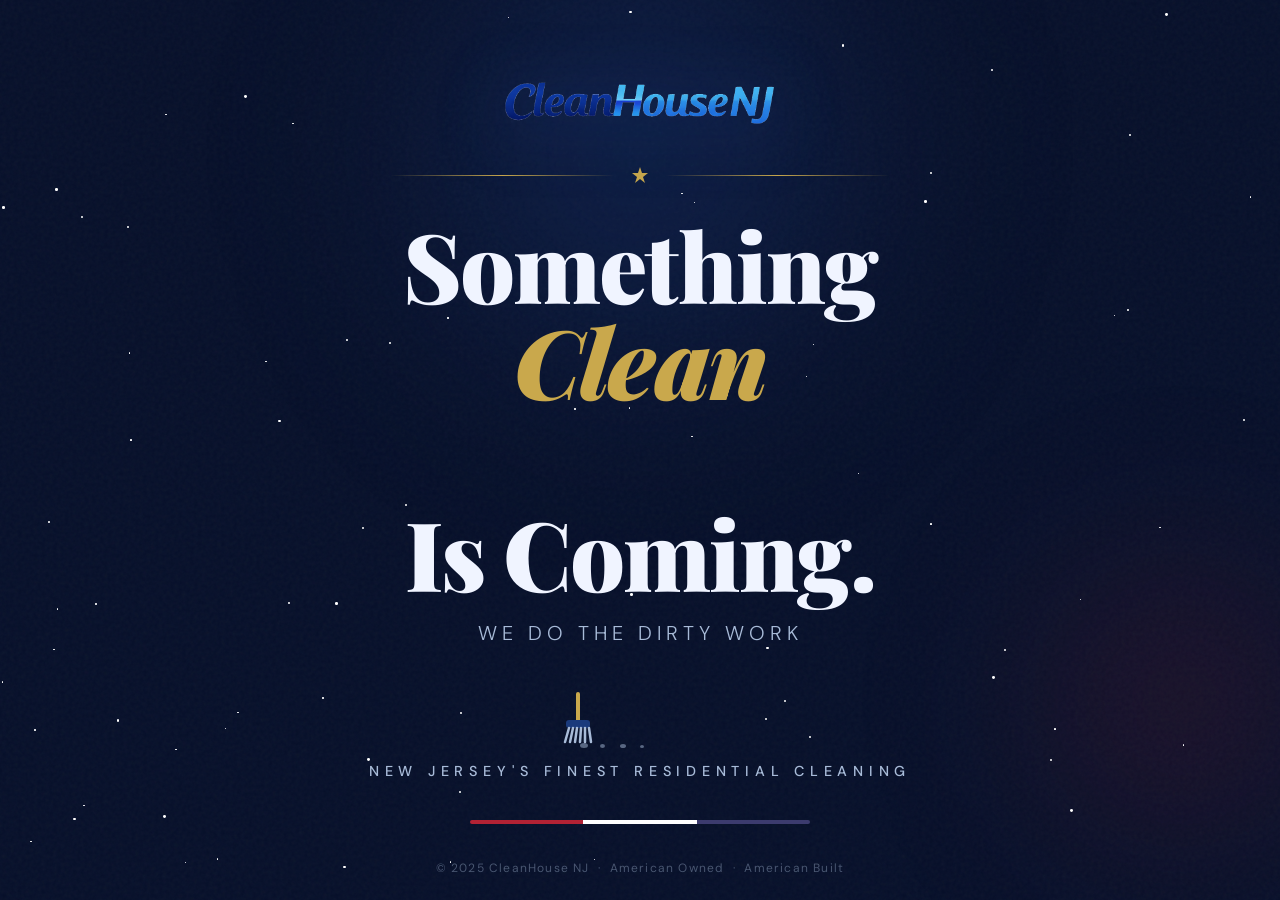
==== index.html @ fa804969 "Update file name" ====
<!DOCTYPE html>
<html lang="en">
<head>
  <meta charset="UTF-8" />
  <meta name="viewport" content="width=device-width, initial-scale=1.0" />
  <title>CleanHouse NJ — Something Clean Is Coming</title>
  <meta name="description" content="CleanHouse NJ — Residential Home Cleaning. Something clean is coming to New Jersey." />
  <link rel="preconnect" href="https://fonts.googleapis.com" />
  <link rel="preconnect" href="https://fonts.gstatic.com" crossorigin />
  <link href="https://fonts.googleapis.com/css2?family=Playfair+Display:ital,wght@0,700;0,900;1,700&family=DM+Sans:wght@300;400;500&display=swap" rel="stylesheet" />

  <style>
    *, *::before, *::after { box-sizing: border-box; margin: 0; padding: 0; }

    :root {
      --navy:   #07102a;
      --navy2:  #0b1a3e;
      --blue:   #1a3a7c;
      --red:    #c0272d;
      --gold:   #c9a84c;
      --white:  #f0f4ff;
      --silver: #a8bbd8;
    }

    html, body {
      height: 100%;
      background: var(--navy);
      color: var(--white);
      font-family: 'DM Sans', sans-serif;
      overflow-x: hidden;
    }

    /* ── NOISE OVERLAY ── */
    body::before {
      content: '';
      position: fixed;
      inset: 0;
      background-image: url("data:image/svg+xml,%3Csvg viewBox='0 0 256 256' xmlns='http://www.w3.org/2000/svg'%3E%3Cfilter id='n'%3E%3CfeTurbulence type='fractalNoise' baseFrequency='0.9' numOctaves='4' stitchTiles='stitch'/%3E%3C/filter%3E%3Crect width='100%25' height='100%25' filter='url(%23n)' opacity='1'/%3E%3C/svg%3E");
      opacity: 0.04;
      pointer-events: none;
      z-index: 0;
    }

    /* ── RADIAL GLOW ── */
    .glow {
      position: fixed;
      border-radius: 50%;
      filter: blur(90px);
      pointer-events: none;
      z-index: 0;
    }
    .glow-1 {
      width: 600px; height: 600px;
      background: radial-gradient(circle, rgba(26,58,124,0.45) 0%, transparent 70%);
      top: -150px; left: 50%;
      transform: translateX(-50%);
      animation: pulseGlow 6s ease-in-out infinite alternate;
    }
    .glow-2 {
      width: 400px; height: 400px;
      background: radial-gradient(circle, rgba(192,39,45,0.2) 0%, transparent 70%);
      bottom: 0; right: -100px;
      animation: pulseGlow 8s ease-in-out infinite alternate-reverse;
    }
    @keyframes pulseGlow {
      from { opacity: 0.6; transform: translateX(-50%) scale(1); }
      to   { opacity: 1;   transform: translateX(-50%) scale(1.15); }
    }
    .glow-2 { transform: none; animation: pulseGlow2 8s ease-in-out infinite alternate-reverse; }
    @keyframes pulseGlow2 {
      from { opacity: 0.5; }
      to   { opacity: 1; }
    }

    /* ── STARS ── */
    .stars {
      position: fixed;
      inset: 0;
      pointer-events: none;
      z-index: 0;
    }
    .star {
      position: absolute;
      background: white;
      border-radius: 50%;
      animation: twinkle var(--d) ease-in-out infinite alternate;
    }
    @keyframes twinkle {
      from { opacity: 0.1; }
      to   { opacity: 0.7; }
    }

    /* ── LAYOUT ── */
    .wrap {
      position: relative;
      z-index: 1;
      min-height: 100vh;
      display: flex;
      flex-direction: column;
      align-items: center;
      justify-content: center;
      padding: 40px 24px;
      text-align: center;
    }

    /* ── LOGO ── */
    .logo-img {
      width: min(280px, 60vw);
      opacity: 0;
      transform: translateY(-24px);
      animation: fadeDown 1s cubic-bezier(0.22,1,0.36,1) 0.3s forwards;
      filter: drop-shadow(0 8px 32px rgba(26,58,124,0.6));
    }
    @keyframes fadeDown {
      to { opacity: 1; transform: translateY(0); }
    }

    /* ── DIVIDER ── */
    .divider {
      display: flex;
      align-items: center;
      gap: 16px;
      margin: 36px 0 32px;
      width: min(500px, 90vw);
      opacity: 0;
      animation: fadeIn 1s ease 0.9s forwards;
    }
    .divider-line {
      flex: 1;
      height: 1px;
      background: linear-gradient(90deg, transparent, var(--gold), transparent);
    }
    .divider svg { flex-shrink: 0; }

    /* ── HEADLINE ── */
    .headline {
      font-family: 'Playfair Display', serif;
      font-size: clamp(2.8rem, 8vw, 6rem);
      font-weight: 900;
      line-height: 1.0;
      letter-spacing: -0.02em;
      opacity: 0;
      animation: fadeIn 1s ease 1.1s forwards;
    }
    .headline em {
      font-style: italic;
      color: var(--gold);
      display: block;
    }

    /* ── SUBLINE ── */
    .subline {
      margin-top: 20px;
      font-size: clamp(1rem, 3vw, 1.25rem);
      font-weight: 300;
      color: var(--silver);
      letter-spacing: 0.25em;
      text-transform: uppercase;
      opacity: 0;
      animation: fadeIn 1s ease 1.4s forwards;
    }

    /* ── BROOM ANIMATION ── */
    .broom-wrap {
      margin: 48px 0 8px;
      opacity: 0;
      animation: fadeIn 1s ease 1.7s forwards;
    }
    .broom-scene {
      position: relative;
      width: 180px;
      height: 60px;
      margin: 0 auto;
    }
    /* dirt particles */
    .dirt {
      position: absolute;
      bottom: 6px;
      border-radius: 50%;
      background: var(--silver);
      opacity: 0.5;
      animation: sweepDirt 2.4s ease-in-out infinite;
    }
    .dirt:nth-child(1) { width:8px; height:5px; left:30px; animation-delay:0s; }
    .dirt:nth-child(2) { width:5px; height:4px; left:50px; animation-delay:0.15s; }
    .dirt:nth-child(3) { width:6px; height:4px; left:70px; animation-delay:0.3s; }
    .dirt:nth-child(4) { width:4px; height:3px; left:90px; animation-delay:0.1s; }
    @keyframes sweepDirt {
      0%   { transform: translateX(0) scale(1); opacity: 0.5; }
      60%  { transform: translateX(60px) scale(0.5); opacity: 0.3; }
      100% { transform: translateX(90px) scale(0); opacity: 0; }
    }

    /* broom SVG */
    .broom {
      position: absolute;
      left: 0;
      top: -4px;
      animation: sweepBroom 2.4s ease-in-out infinite;
    }
    @keyframes sweepBroom {
      0%   { transform: translateX(0px)   rotate(-18deg); }
      50%  { transform: translateX(70px)  rotate(-12deg); }
      100% { transform: translateX(140px) rotate(-18deg); }
    }

    /* sparkle burst when broom reaches end */
    .sparkle {
      position: absolute;
      right: 0;
      top: 50%;
      transform: translateY(-50%);
      pointer-events: none;
    }
    .sparkle span {
      position: absolute;
      width: 4px; height: 4px;
      border-radius: 50%;
      background: var(--gold);
      transform-origin: 0 0;
      animation: sparkBurst 2.4s ease-in-out infinite;
      opacity: 0;
    }
    .sparkle span:nth-child(1) { animation-delay: 1.15s; transform: rotate(0deg)   translateX(0); }
    .sparkle span:nth-child(2) { animation-delay: 1.2s;  transform: rotate(45deg)  translateX(0); }
    .sparkle span:nth-child(3) { animation-delay: 1.25s; transform: rotate(90deg)  translateX(0); }
    .sparkle span:nth-child(4) { animation-delay: 1.3s;  transform: rotate(135deg) translateX(0); }
    .sparkle span:nth-child(5) { animation-delay: 1.35s; transform: rotate(180deg) translateX(0); }
    .sparkle span:nth-child(6) { animation-delay: 1.4s;  transform: rotate(225deg) translateX(0); }
    .sparkle span:nth-child(7) { animation-delay: 1.2s;  transform: rotate(270deg) translateX(0); }
    .sparkle span:nth-child(8) { animation-delay: 1.25s; transform: rotate(315deg) translateX(0); }
    @keyframes sparkBurst {
      0%   { opacity:0; transform: rotate(var(--r,0deg)) translateX(0px); }
      45%  { opacity:0; }
      50%  { opacity:1; transform: rotate(var(--r,0deg)) translateX(0px); }
      70%  { opacity:0.8; transform: rotate(var(--r,0deg)) translateX(14px); }
      100% { opacity:0; transform: rotate(var(--r,0deg)) translateX(20px); }
    }
    .sparkle span:nth-child(1) { --r: 0deg; }
    .sparkle span:nth-child(2) { --r: 45deg; }
    .sparkle span:nth-child(3) { --r: 90deg; }
    .sparkle span:nth-child(4) { --r: 135deg; }
    .sparkle span:nth-child(5) { --r: 180deg; }
    .sparkle span:nth-child(6) { --r: 225deg; }
    .sparkle span:nth-child(7) { --r: 270deg; }
    .sparkle span:nth-child(8) { --r: 315deg; }

    /* ── TAG LINE ── */
    .tagline {
      font-size: clamp(0.75rem, 2vw, 0.9rem);
      font-weight: 500;
      letter-spacing: 0.4em;
      text-transform: uppercase;
      color: var(--silver);
      opacity: 0;
      animation: fadeIn 1s ease 2s forwards;
    }

    /* ── STRIPE BAR ── */
    .stripe-bar {
      display: flex;
      width: min(340px, 80vw);
      height: 4px;
      border-radius: 2px;
      overflow: hidden;
      margin: 40px 0 0;
      opacity: 0;
      animation: fadeIn 1s ease 2.2s forwards;
    }
    .stripe-bar div { flex: 1; }
    .stripe-bar div:nth-child(1) { background: #b22234; }
    .stripe-bar div:nth-child(2) { background: white; }
    .stripe-bar div:nth-child(3) { background: #3c3b6e; }

    /* ── FOOTER ── */
    .footer {
      position: fixed;
      bottom: 24px;
      left: 50%;
      transform: translateX(-50%);
      font-size: 0.75rem;
      color: rgba(168,187,216,0.4);
      letter-spacing: 0.1em;
      white-space: nowrap;
      opacity: 0;
      animation: fadeIn 1s ease 2.5s forwards;
    }

    @keyframes fadeIn {
      to { opacity: 1; }
    }
  </style>
</head>
<body>

  <!-- Atmosphere -->
  <div class="glow glow-1"></div>
  <div class="glow glow-2"></div>
  <div class="stars" id="stars"></div>

  <div class="wrap">

    <!-- Logo -->
    <img class="logo-img" src="[data-uri]" alt="CleanHouse NJ" />

    <!-- Gold divider -->
    <div class="divider">
      <div class="divider-line"></div>
      <svg width="18" height="18" viewBox="0 0 18 18" fill="none">
        <polygon points="9,1 11,7 17,7 12,11 14,17 9,13 4,17 6,11 1,7 7,7" fill="#c9a84c"/>
      </svg>
      <div class="divider-line"></div>
    </div>

    <!-- Headline -->
    <h1 class="headline">
      Something<br/>
      <em>Clean</em><br/>
      Is Coming.
    </h1>

    <!-- Subline -->
    <p class="subline">We Do the Dirty Work</p>

    <!-- Broom animation -->
    <div class="broom-wrap">
      <div class="broom-scene">
        <!-- Dirt particles -->
        <div class="dirt"></div>
        <div class="dirt"></div>
        <div class="dirt"></div>
        <div class="dirt"></div>

        <!-- Sparkles -->
        <div class="sparkle">
          <span></span><span></span><span></span><span></span>
          <span></span><span></span><span></span><span></span>
        </div>

        <!-- Broom SVG -->
        <svg class="broom" width="56" height="56" viewBox="0 0 56 56" fill="none" xmlns="http://www.w3.org/2000/svg">
          <!-- handle -->
          <rect x="26" y="2" width="4" height="30" rx="2" fill="#c9a84c"/>
          <!-- bristle base -->
          <rect x="16" y="30" width="24" height="8" rx="3" fill="#1a3a7c"/>
          <!-- bristles -->
          <line x1="19" y1="38" x2="15" y2="52" stroke="#a8bbd8" stroke-width="2.5" stroke-linecap="round"/>
          <line x1="23" y1="38" x2="20" y2="52" stroke="#a8bbd8" stroke-width="2.5" stroke-linecap="round"/>
          <line x1="27" y1="38" x2="25" y2="52" stroke="#a8bbd8" stroke-width="2.5" stroke-linecap="round"/>
          <line x1="31" y1="38" x2="30" y2="52" stroke="#a8bbd8" stroke-width="2.5" stroke-linecap="round"/>
          <line x1="35" y1="38" x2="35" y2="52" stroke="#a8bbd8" stroke-width="2.5" stroke-linecap="round"/>
          <line x1="39" y1="38" x2="41" y2="52" stroke="#a8bbd8" stroke-width="2.5" stroke-linecap="round"/>
        </svg>
      </div>
    </div>

    <p class="tagline">New Jersey's Finest Residential Cleaning</p>

    <!-- Flag stripe -->
    <div class="stripe-bar">
      <div></div><div></div><div></div>
    </div>

  </div>

  <!-- Footer -->
  <p class="footer">© 2025 CleanHouse NJ &nbsp;·&nbsp; American Owned &nbsp;·&nbsp; American Built</p>

  <script>
    // Generate random stars
    const container = document.getElementById('stars');
    for (let i = 0; i < 80; i++) {
      const s = document.createElement('div');
      s.className = 'star';
      const size = Math.random() * 2 + 1;
      s.style.cssText = `
        width:${size}px;
        height:${size}px;
        left:${Math.random()*100}%;
        top:${Math.random()*100}%;
        --d:${(Math.random()*3+2).toFixed(1)}s;
        animation-delay:${(Math.random()*4).toFixed(1)}s;
      `;
      container.appendChild(s);
    }
  </script>
</body>
</html>
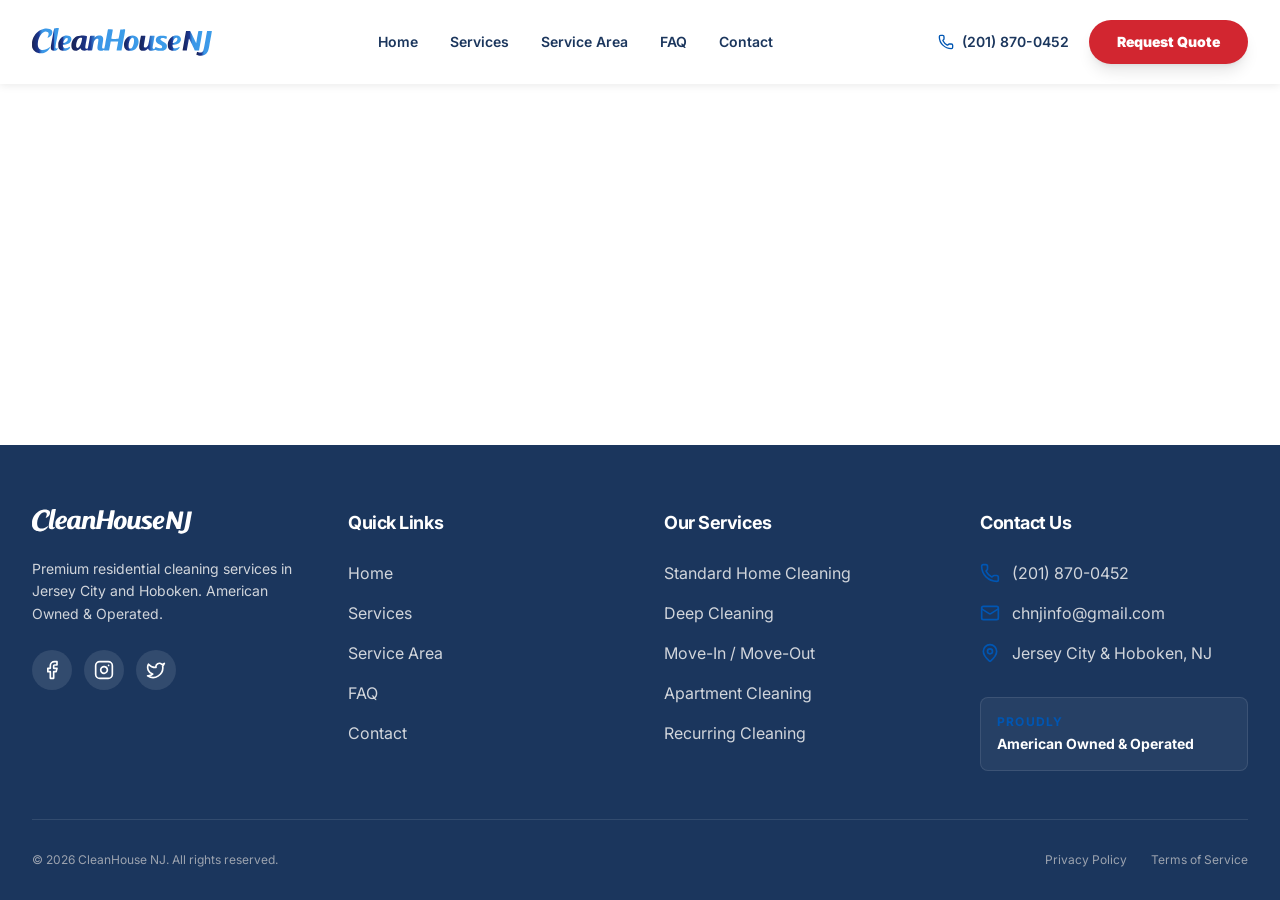
==== commit d5677229: "Go Live: CHNJ V1.0" ====
--- a/index.html
+++ b/index.html
@@ -1,388 +1,69 @@
 <!DOCTYPE html>
 <html lang="en">
-<head>
-  <meta charset="UTF-8" />
-  <meta name="viewport" content="width=device-width, initial-scale=1.0" />
-  <title>CleanHouse NJ — Something Clean Is Coming</title>
-  <meta name="description" content="CleanHouse NJ — Residential Home Cleaning. Something clean is coming to New Jersey." />
-  <link rel="preconnect" href="https://fonts.googleapis.com" />
-  <link rel="preconnect" href="https://fonts.gstatic.com" crossorigin />
-  <link href="https://fonts.googleapis.com/css2?family=Playfair+Display:ital,wght@0,700;0,900;1,700&family=DM+Sans:wght@300;400;500&display=swap" rel="stylesheet" />
+  <head>
+    <meta charset="UTF-8" />
+    <link rel="icon" type="image/svg+xml" href="/assets/img/logo.png" />
+    <meta name="viewport" content="width=device-width, initial-scale=1.0, maximum-scale=1.0, user-scalable=no, viewport-fit=cover" />
+    <link rel="shortcut icon" href="/assets/img/favicon.png" type="image/png">
+    <title>CleanHouse NJ | Professional Home Cleaning in Jersey City & Hoboken</title>
+    <meta name="description" content="Premium residential cleaning services in Jersey City and Hoboken. American Owned & Operated. Reliable, Trusted, Five-Star Rated Cleaning Services." />
+    
+    <!-- Fonts -->
+    <link rel="preconnect" href="https://fonts.googleapis.com">
+    <link rel="preconnect" href="https://fonts.gstatic.com" crossorigin>
+    <link href="https://fonts.googleapis.com/css2?family=Inter:wght@300;400;500;600;700;800;900&display=swap" rel="stylesheet">
 
-  <style>
-    *, *::before, *::after { box-sizing: border-box; margin: 0; padding: 0; }
-
-    :root {
-      --navy:   #07102a;
-      --navy2:  #0b1a3e;
-      --blue:   #1a3a7c;
-      --red:    #c0272d;
-      --gold:   #c9a84c;
-      --white:  #f0f4ff;
-      --silver: #a8bbd8;
-    }
-
-    html, body {
-      height: 100%;
-      background: var(--navy);
-      color: var(--white);
-      font-family: 'DM Sans', sans-serif;
-      overflow-x: hidden;
-    }
-
-    /* ── NOISE OVERLAY ── */
-    body::before {
-      content: '';
-      position: fixed;
-      inset: 0;
-      background-image: url("data:image/svg+xml,%3Csvg viewBox='0 0 256 256' xmlns='http://www.w3.org/2000/svg'%3E%3Cfilter id='n'%3E%3CfeTurbulence type='fractalNoise' baseFrequency='0.9' numOctaves='4' stitchTiles='stitch'/%3E%3C/filter%3E%3Crect width='100%25' height='100%25' filter='url(%23n)' opacity='1'/%3E%3C/svg%3E");
-      opacity: 0.04;
-      pointer-events: none;
-      z-index: 0;
-    }
-
-    /* ── RADIAL GLOW ── */
-    .glow {
-      position: fixed;
-      border-radius: 50%;
-      filter: blur(90px);
-      pointer-events: none;
-      z-index: 0;
-    }
-    .glow-1 {
-      width: 600px; height: 600px;
-      background: radial-gradient(circle, rgba(26,58,124,0.45) 0%, transparent 70%);
-      top: -150px; left: 50%;
-      transform: translateX(-50%);
-      animation: pulseGlow 6s ease-in-out infinite alternate;
-    }
-    .glow-2 {
-      width: 400px; height: 400px;
-      background: radial-gradient(circle, rgba(192,39,45,0.2) 0%, transparent 70%);
-      bottom: 0; right: -100px;
-      animation: pulseGlow 8s ease-in-out infinite alternate-reverse;
-    }
-    @keyframes pulseGlow {
-      from { opacity: 0.6; transform: translateX(-50%) scale(1); }
-      to   { opacity: 1;   transform: translateX(-50%) scale(1.15); }
-    }
-    .glow-2 { transform: none; animation: pulseGlow2 8s ease-in-out infinite alternate-reverse; }
-    @keyframes pulseGlow2 {
-      from { opacity: 0.5; }
-      to   { opacity: 1; }
-    }
-
-    /* ── STARS ── */
-    .stars {
-      position: fixed;
-      inset: 0;
-      pointer-events: none;
-      z-index: 0;
-    }
-    .star {
-      position: absolute;
-      background: white;
-      border-radius: 50%;
-      animation: twinkle var(--d) ease-in-out infinite alternate;
-    }
-    @keyframes twinkle {
-      from { opacity: 0.1; }
-      to   { opacity: 0.7; }
-    }
-
-    /* ── LAYOUT ── */
-    .wrap {
-      position: relative;
-      z-index: 1;
-      min-height: 100vh;
-      display: flex;
-      flex-direction: column;
-      align-items: center;
-      justify-content: center;
-      padding: 40px 24px;
-      text-align: center;
-    }
-
-    /* ── LOGO ── */
-    .logo-img {
-      width: min(280px, 60vw);
-      opacity: 0;
-      transform: translateY(-24px);
-      animation: fadeDown 1s cubic-bezier(0.22,1,0.36,1) 0.3s forwards;
-      filter: drop-shadow(0 8px 32px rgba(26,58,124,0.6));
-    }
-    @keyframes fadeDown {
-      to { opacity: 1; transform: translateY(0); }
-    }
-
-    /* ── DIVIDER ── */
-    .divider {
-      display: flex;
-      align-items: center;
-      gap: 16px;
-      margin: 36px 0 32px;
-      width: min(500px, 90vw);
-      opacity: 0;
-      animation: fadeIn 1s ease 0.9s forwards;
-    }
-    .divider-line {
-      flex: 1;
-      height: 1px;
-      background: linear-gradient(90deg, transparent, var(--gold), transparent);
-    }
-    .divider svg { flex-shrink: 0; }
-
-    /* ── HEADLINE ── */
-    .headline {
-      font-family: 'Playfair Display', serif;
-      font-size: clamp(2.8rem, 8vw, 6rem);
-      font-weight: 900;
-      line-height: 1.0;
-      letter-spacing: -0.02em;
-      opacity: 0;
-      animation: fadeIn 1s ease 1.1s forwards;
-    }
-    .headline em {
-      font-style: italic;
-      color: var(--gold);
-      display: block;
-    }
-
-    /* ── SUBLINE ── */
-    .subline {
-      margin-top: 20px;
-      font-size: clamp(1rem, 3vw, 1.25rem);
-      font-weight: 300;
-      color: var(--silver);
-      letter-spacing: 0.25em;
-      text-transform: uppercase;
-      opacity: 0;
-      animation: fadeIn 1s ease 1.4s forwards;
-    }
-
-    /* ── BROOM ANIMATION ── */
-    .broom-wrap {
-      margin: 48px 0 8px;
-      opacity: 0;
-      animation: fadeIn 1s ease 1.7s forwards;
-    }
-    .broom-scene {
-      position: relative;
-      width: 180px;
-      height: 60px;
-      margin: 0 auto;
-    }
-    /* dirt particles */
-    .dirt {
-      position: absolute;
-      bottom: 6px;
-      border-radius: 50%;
-      background: var(--silver);
-      opacity: 0.5;
-      animation: sweepDirt 2.4s ease-in-out infinite;
-    }
-    .dirt:nth-child(1) { width:8px; height:5px; left:30px; animation-delay:0s; }
-    .dirt:nth-child(2) { width:5px; height:4px; left:50px; animation-delay:0.15s; }
-    .dirt:nth-child(3) { width:6px; height:4px; left:70px; animation-delay:0.3s; }
-    .dirt:nth-child(4) { width:4px; height:3px; left:90px; animation-delay:0.1s; }
-    @keyframes sweepDirt {
-      0%   { transform: translateX(0) scale(1); opacity: 0.5; }
-      60%  { transform: translateX(60px) scale(0.5); opacity: 0.3; }
-      100% { transform: translateX(90px) scale(0); opacity: 0; }
-    }
-
-    /* broom SVG */
-    .broom {
-      position: absolute;
-      left: 0;
-      top: -4px;
-      animation: sweepBroom 2.4s ease-in-out infinite;
-    }
-    @keyframes sweepBroom {
-      0%   { transform: translateX(0px)   rotate(-18deg); }
-      50%  { transform: translateX(70px)  rotate(-12deg); }
-      100% { transform: translateX(140px) rotate(-18deg); }
-    }
-
-    /* sparkle burst when broom reaches end */
-    .sparkle {
-      position: absolute;
-      right: 0;
-      top: 50%;
-      transform: translateY(-50%);
-      pointer-events: none;
-    }
-    .sparkle span {
-      position: absolute;
-      width: 4px; height: 4px;
-      border-radius: 50%;
-      background: var(--gold);
-      transform-origin: 0 0;
-      animation: sparkBurst 2.4s ease-in-out infinite;
-      opacity: 0;
-    }
-    .sparkle span:nth-child(1) { animation-delay: 1.15s; transform: rotate(0deg)   translateX(0); }
-    .sparkle span:nth-child(2) { animation-delay: 1.2s;  transform: rotate(45deg)  translateX(0); }
-    .sparkle span:nth-child(3) { animation-delay: 1.25s; transform: rotate(90deg)  translateX(0); }
-    .sparkle span:nth-child(4) { animation-delay: 1.3s;  transform: rotate(135deg) translateX(0); }
-    .sparkle span:nth-child(5) { animation-delay: 1.35s; transform: rotate(180deg) translateX(0); }
-    .sparkle span:nth-child(6) { animation-delay: 1.4s;  transform: rotate(225deg) translateX(0); }
-    .sparkle span:nth-child(7) { animation-delay: 1.2s;  transform: rotate(270deg) translateX(0); }
-    .sparkle span:nth-child(8) { animation-delay: 1.25s; transform: rotate(315deg) translateX(0); }
-    @keyframes sparkBurst {
-      0%   { opacity:0; transform: rotate(var(--r,0deg)) translateX(0px); }
-      45%  { opacity:0; }
-      50%  { opacity:1; transform: rotate(var(--r,0deg)) translateX(0px); }
-      70%  { opacity:0.8; transform: rotate(var(--r,0deg)) translateX(14px); }
-      100% { opacity:0; transform: rotate(var(--r,0deg)) translateX(20px); }
-    }
-    .sparkle span:nth-child(1) { --r: 0deg; }
-    .sparkle span:nth-child(2) { --r: 45deg; }
-    .sparkle span:nth-child(3) { --r: 90deg; }
-    .sparkle span:nth-child(4) { --r: 135deg; }
-    .sparkle span:nth-child(5) { --r: 180deg; }
-    .sparkle span:nth-child(6) { --r: 225deg; }
-    .sparkle span:nth-child(7) { --r: 270deg; }
-    .sparkle span:nth-child(8) { --r: 315deg; }
-
-    /* ── TAG LINE ── */
-    .tagline {
-      font-size: clamp(0.75rem, 2vw, 0.9rem);
-      font-weight: 500;
-      letter-spacing: 0.4em;
-      text-transform: uppercase;
-      color: var(--silver);
-      opacity: 0;
-      animation: fadeIn 1s ease 2s forwards;
-    }
-
-    /* ── STRIPE BAR ── */
-    .stripe-bar {
-      display: flex;
-      width: min(340px, 80vw);
-      height: 4px;
-      border-radius: 2px;
-      overflow: hidden;
-      margin: 40px 0 0;
-      opacity: 0;
-      animation: fadeIn 1s ease 2.2s forwards;
-    }
-    .stripe-bar div { flex: 1; }
-    .stripe-bar div:nth-child(1) { background: #b22234; }
-    .stripe-bar div:nth-child(2) { background: white; }
-    .stripe-bar div:nth-child(3) { background: #3c3b6e; }
-
-    /* ── FOOTER ── */
-    .footer {
-      position: fixed;
-      bottom: 24px;
-      left: 50%;
-      transform: translateX(-50%);
-      font-size: 0.75rem;
-      color: rgba(168,187,216,0.4);
-      letter-spacing: 0.1em;
-      white-space: nowrap;
-      opacity: 0;
-      animation: fadeIn 1s ease 2.5s forwards;
-    }
-
-    @keyframes fadeIn {
-      to { opacity: 1; }
-    }
-  </style>
-</head>
-<body>
-
-  <!-- Atmosphere -->
-  <div class="glow glow-1"></div>
-  <div class="glow glow-2"></div>
-  <div class="stars" id="stars"></div>
-
-  <div class="wrap">
-
-    <!-- Logo -->
-    <img class="logo-img" src="[data-uri]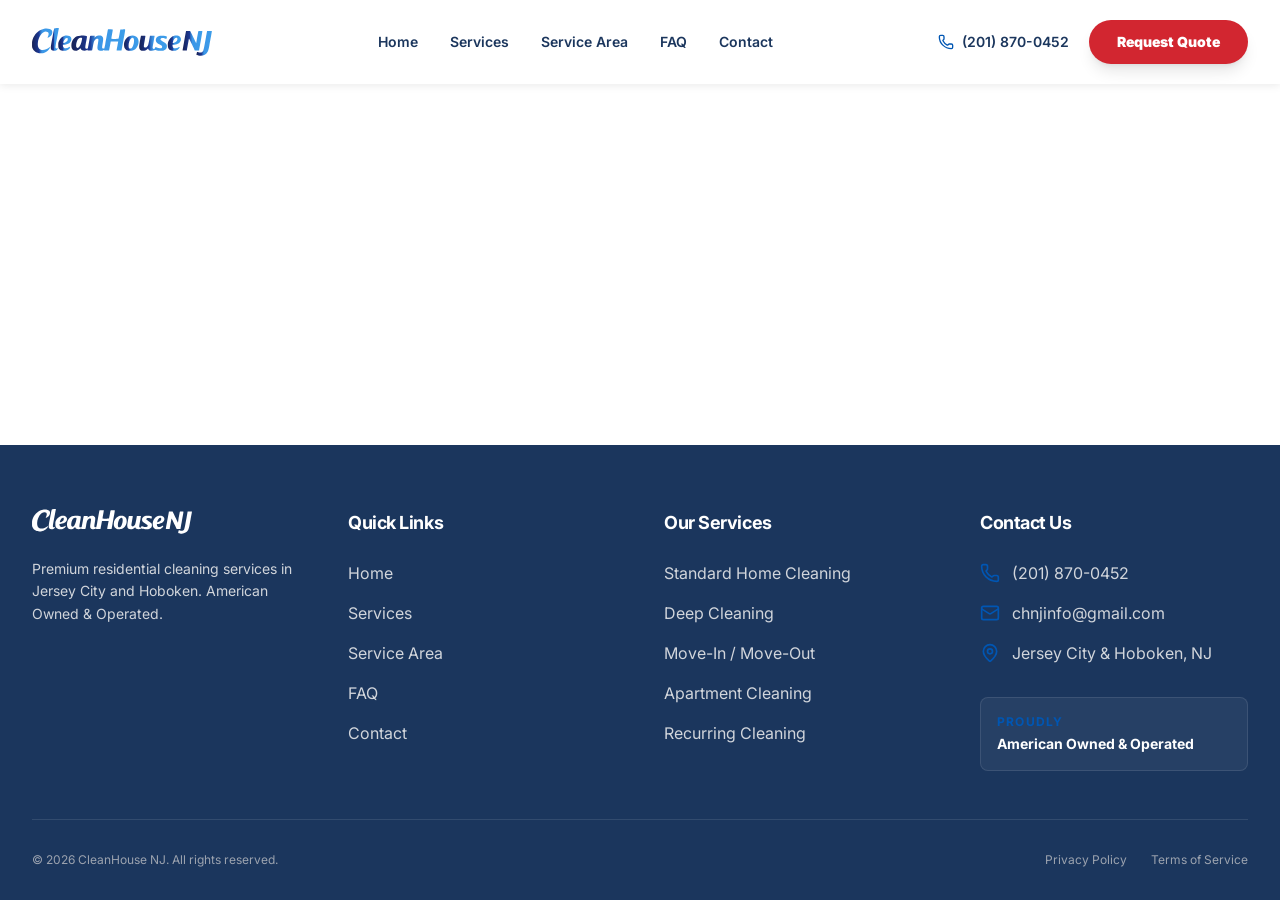
==== commit b3e4062a: "UX Mod: Temporarily remove social icons in footer.tsx" ====
--- a/index.html
+++ b/index.html
@@ -60,8 +60,8 @@
         }
       }
     </script>
-    <script type="module" crossorigin src="/assets/index-C-RFAHaQ.js"></script>
-    <link rel="stylesheet" crossorigin href="/assets/index-Can5LqdO.css">
+    <script type="module" crossorigin src="/assets/index-wDDvgfU0.js"></script>
+    <link rel="stylesheet" crossorigin href="/assets/index-BOdm_8uL.css">
   </head>
   <body>
     <div id="root"></div>
--- a/assets/index-BOdm_8uL.css
+++ b/assets/index-BOdm_8uL.css
@@ -0,0 +1 @@
+*,:before,:after{--tw-border-spacing-x: 0;--tw-border-spacing-y: 0;--tw-translate-x: 0;--tw-translate-y: 0;--tw-rotate: 0;--tw-skew-x: 0;--tw-skew-y: 0;--tw-scale-x: 1;--tw-scale-y: 1;--tw-pan-x: ;--tw-pan-y: ;--tw-pinch-zoom: ;--tw-scroll-snap-strictness: proximity;--tw-gradient-from-position: ;--tw-gradient-via-position: ;--tw-gradient-to-position: ;--tw-ordinal: ;--tw-slashed-zero: ;--tw-numeric-figure: ;--tw-numeric-spacing: ;--tw-numeric-fraction: ;--tw-ring-inset: ;--tw-ring-offset-width: 0px;--tw-ring-offset-color: #fff;--tw-ring-color: rgb(59 130 246 / .5);--tw-ring-offset-shadow: 0 0 #0000;--tw-ring-shadow: 0 0 #0000;--tw-shadow: 0 0 #0000;--tw-shadow-colored: 0 0 #0000;--tw-blur: ;--tw-brightness: ;--tw-contrast: ;--tw-grayscale: ;--tw-hue-rotate: ;--tw-invert: ;--tw-saturate: ;--tw-sepia: ;--tw-drop-shadow: ;--tw-backdrop-blur: ;--tw-backdrop-brightness: ;--tw-backdrop-contrast: ;--tw-backdrop-grayscale: ;--tw-backdrop-hue-rotate: ;--tw-backdrop-invert: ;--tw-backdrop-opacity: ;--tw-backdrop-saturate: ;--tw-backdrop-sepia: ;--tw-contain-size: ;--tw-contain-layout: ;--tw-contain-paint: ;--tw-contain-style: }::backdrop{--tw-border-spacing-x: 0;--tw-border-spacing-y: 0;--tw-translate-x: 0;--tw-translate-y: 0;--tw-rotate: 0;--tw-skew-x: 0;--tw-skew-y: 0;--tw-scale-x: 1;--tw-scale-y: 1;--tw-pan-x: ;--tw-pan-y: ;--tw-pinch-zoom: ;--tw-scroll-snap-strictness: proximity;--tw-gradient-from-position: ;--tw-gradient-via-position: ;--tw-gradient-to-position: ;--tw-ordinal: ;--tw-slashed-zero: ;--tw-numeric-figure: ;--tw-numeric-spacing: ;--tw-numeric-fraction: ;--tw-ring-inset: ;--tw-ring-offset-width: 0px;--tw-ring-offset-color: #fff;--tw-ring-color: rgb(59 130 246 / .5);--tw-ring-offset-shadow: 0 0 #0000;--tw-ring-shadow: 0 0 #0000;--tw-shadow: 0 0 #0000;--tw-shadow-colored: 0 0 #0000;--tw-blur: ;--tw-brightness: ;--tw-contrast: ;--tw-grayscale: ;--tw-hue-rotate: ;--tw-invert: ;--tw-saturate: ;--tw-sepia: ;--tw-drop-shadow: ;--tw-backdrop-blur: ;--tw-backdrop-brightness: ;--tw-backdrop-contrast: ;--tw-backdrop-grayscale: ;--tw-backdrop-hue-rotate: ;--tw-backdrop-invert: ;--tw-backdrop-opacity: ;--tw-backdrop-saturate: ;--tw-backdrop-sepia: ;--tw-contain-size: ;--tw-contain-layout: ;--tw-contain-paint: ;--tw-contain-style: }*,:before,:after{box-sizing:border-box;border-width:0;border-style:solid;border-color:#e5e7eb}:before,:after{--tw-content: ""}html,:host{line-height:1.5;-webkit-text-size-adjust:100%;-moz-tab-size:4;-o-tab-size:4;tab-size:4;font-family:Inter,SF Pro Display,Helvetica Neue,sans-serif;font-feature-settings:normal;font-variation-settings:normal;-webkit-tap-highlight-color:transparent}body{margin:0;line-height:inherit}hr{height:0;color:inherit;border-top-width:1px}abbr:where([title]){-webkit-text-decoration:underline dotted;text-decoration:underline dotted}h1,h2,h3,h4,h5,h6{font-size:inherit;font-weight:inherit}a{color:inherit;text-decoration:inherit}b,strong{font-weight:bolder}code,kbd,samp,pre{font-family:ui-monospace,SFMono-Regular,Menlo,Monaco,Consolas,Liberation Mono,Courier New,monospace;font-feature-settings:normal;font-variation-settings:normal;font-size:1em}small{font-size:80%}sub,sup{font-size:75%;line-height:0;position:relative;vertical-align:baseline}sub{bottom:-.25em}sup{top:-.5em}table{text-indent:0;border-color:inherit;border-collapse:collapse}button,input,optgroup,select,textarea{font-family:inherit;font-feature-settings:inherit;font-variation-settings:inherit;font-size:100%;font-weight:inherit;line-height:inherit;letter-spacing:inherit;color:inherit;margin:0;padding:0}button,select{text-transform:none}button,input:where([type=button]),input:where([type=reset]),input:where([type=submit]){-webkit-appearance:button;background-color:transparent;background-image:none}:-moz-focusring{outline:auto}:-moz-ui-invalid{box-shadow:none}progress{vertical-align:baseline}::-webkit-inner-spin-button,::-webkit-outer-spin-button{height:auto}[type=search]{-webkit-appearance:textfield;outline-offset:-2px}::-webkit-search-decoration{-webkit-appearance:none}::-webkit-file-upload-button{-webkit-appearance:button;font:inherit}summary{display:list-item}blockquote,dl,dd,h1,h2,h3,h4,h5,h6,hr,figure,p,pre{margin:0}fieldset{margin:0;padding:0}legend{padding:0}ol,ul,menu{list-style:none;margin:0;padding:0}dialog{padding:0}textarea{resize:vertical}input::-moz-placeholder,textarea::-moz-placeholder{opacity:1;color:#9ca3af}input::placeholder,textarea::placeholder{opacity:1;color:#9ca3af}button,[role=button]{cursor:pointer}:disabled{cursor:default}img,svg,video,canvas,audio,iframe,embed,object{display:block;vertical-align:middle}img,video{max-width:100%;height:auto}[hidden]:where(:not([hidden=until-found])){display:none}html{scroll-behavior:smooth;-webkit-tap-highlight-color:transparent}body{--tw-bg-opacity: 1;background-color:rgb(255 255 255 / var(--tw-bg-opacity, 1));-webkit-font-smoothing:antialiased;-moz-osx-font-smoothing:grayscale}h1,h2,h3,h4,h5,h6{letter-spacing:-.025em}.container{width:100%}@media (min-width: 375px){.container{max-width:375px}}@media (min-width: 430px){.container{max-width:430px}}@media (min-width: 640px){.container{max-width:640px}}@media (min-width: 768px){.container{max-width:768px}}@media (min-width: 1024px){.container{max-width:1024px}}@media (min-width: 1280px){.container{max-width:1280px}}@media (min-width: 1536px){.container{max-width:1536px}}.container{margin-left:auto;margin-right:auto;max-width:80rem;padding-left:1rem;padding-right:1rem}@media (min-width: 640px){.container{padding-left:1.5rem;padding-right:1.5rem}}@media (min-width: 1024px){.container{padding-left:2rem;padding-right:2rem}}.pointer-events-none{pointer-events:none}.visible{visibility:visible}.fixed{position:fixed}.absolute{position:absolute}.relative{position:relative}.inset-0{inset:0}.-bottom-6{bottom:-1.5rem}.-left-6{left:-1.5rem}.-right-6{right:-1.5rem}.-top-6{top:-1.5rem}.bottom-0{bottom:0}.bottom-10{bottom:2.5rem}.bottom-4{bottom:1rem}.bottom-8{bottom:2rem}.left-0{left:0}.left-10{left:2.5rem}.left-4{left:1rem}.left-8{left:2rem}.right-0{right:0}.right-10{right:2.5rem}.right-4{right:1rem}.right-8{right:2rem}.top-0{top:0}.top-1\/2{top:50%}.top-1\/4{top:25%}.top-10{top:2.5rem}.top-8{top:2rem}.top-full{top:100%}.-z-10{z-index:-10}.z-0{z-index:0}.z-10{z-index:10}.z-20{z-index:20}.z-30{z-index:30}.z-50{z-index:50}.mx-auto{margin-left:auto;margin-right:auto}.mb-1{margin-bottom:.25rem}.mb-10{margin-bottom:2.5rem}.mb-12{margin-bottom:3rem}.mb-16{margin-bottom:4rem}.mb-2{margin-bottom:.5rem}.mb-20{margin-bottom:5rem}.mb-24{margin-bottom:6rem}.mb-4{margin-bottom:1rem}.mb-6{margin-bottom:1.5rem}.mb-8{margin-bottom:2rem}.ml-1{margin-left:.25rem}.ml-2{margin-left:.5rem}.mr-2{margin-right:.5rem}.mr-3{margin-right:.75rem}.mt-0\.5{margin-top:.125rem}.mt-12{margin-top:3rem}.mt-2{margin-top:.5rem}.mt-6{margin-top:1.5rem}.mt-8{margin-top:2rem}.block{display:block}.flex{display:flex}.inline-flex{display:inline-flex}.grid{display:grid}.hidden{display:none}.aspect-\[4\/3\]{aspect-ratio:4/3}.aspect-square{aspect-ratio:1 / 1}.h-0\.5{height:.125rem}.h-1{height:.25rem}.h-1\/2{height:50%}.h-10{height:2.5rem}.h-12{height:3rem}.h-14{height:3.5rem}.h-16{height:4rem}.h-20{height:5rem}.h-24{height:6rem}.h-3{height:.75rem}.h-32{height:8rem}.h-4{height:1rem}.h-5{height:1.25rem}.h-6{height:1.5rem}.h-64{height:16rem}.h-7{height:1.75rem}.h-8{height:2rem}.h-96{height:24rem}.h-full{height:100%}.min-h-screen{min-height:100vh}.w-0\.5{width:.125rem}.w-1\/3{width:33.333333%}.w-1\/4{width:25%}.w-10{width:2.5rem}.w-12{width:3rem}.w-14{width:3.5rem}.w-16{width:4rem}.w-20{width:5rem}.w-24{width:6rem}.w-3{width:.75rem}.w-32{width:8rem}.w-4{width:1rem}.w-5{width:1.25rem}.w-6{width:1.5rem}.w-64{width:16rem}.w-7{width:1.75rem}.w-8{width:2rem}.w-96{width:24rem}.w-auto{width:auto}.w-full{width:100%}.w-px{width:1px}.max-w-2xl{max-width:42rem}.max-w-3xl{max-width:48rem}.max-w-4xl{max-width:56rem}.max-w-5xl{max-width:64rem}.max-w-7xl{max-width:80rem}.max-w-\[200px\]{max-width:200px}.max-w-xl{max-width:36rem}.max-w-xs{max-width:20rem}.shrink-0{flex-shrink:0}.flex-grow{flex-grow:1}.-translate-x-1\/2{--tw-translate-x: -50%;transform:translate(var(--tw-translate-x),var(--tw-translate-y)) rotate(var(--tw-rotate)) skew(var(--tw-skew-x)) skewY(var(--tw-skew-y)) scaleX(var(--tw-scale-x)) scaleY(var(--tw-scale-y))}.-translate-y-1\/2{--tw-translate-y: -50%;transform:translate(var(--tw-translate-x),var(--tw-translate-y)) rotate(var(--tw-rotate)) skew(var(--tw-skew-x)) skewY(var(--tw-skew-y)) scaleX(var(--tw-scale-x)) scaleY(var(--tw-scale-y))}.translate-x-1\/2{--tw-translate-x: 50%;transform:translate(var(--tw-translate-x),var(--tw-translate-y)) rotate(var(--tw-rotate)) skew(var(--tw-skew-x)) skewY(var(--tw-skew-y)) scaleX(var(--tw-scale-x)) scaleY(var(--tw-scale-y))}.-skew-x-12{--tw-skew-x: -12deg;transform:translate(var(--tw-translate-x),var(--tw-translate-y)) rotate(var(--tw-rotate)) skew(var(--tw-skew-x)) skewY(var(--tw-skew-y)) scaleX(var(--tw-scale-x)) scaleY(var(--tw-scale-y))}.skew-x-12{--tw-skew-x: 12deg;transform:translate(var(--tw-translate-x),var(--tw-translate-y)) rotate(var(--tw-rotate)) skew(var(--tw-skew-x)) skewY(var(--tw-skew-y)) scaleX(var(--tw-scale-x)) scaleY(var(--tw-scale-y))}.transform{transform:translate(var(--tw-translate-x),var(--tw-translate-y)) rotate(var(--tw-rotate)) skew(var(--tw-skew-x)) skewY(var(--tw-skew-y)) scaleX(var(--tw-scale-x)) scaleY(var(--tw-scale-y))}@keyframes pulse{50%{opacity:.5}}.animate-pulse{animation:pulse 2s cubic-bezier(.4,0,.6,1) infinite}.cursor-ew-resize{cursor:ew-resize}.select-none{-webkit-user-select:none;-moz-user-select:none;user-select:none}.resize-none{resize:none}.appearance-none{-webkit-appearance:none;-moz-appearance:none;appearance:none}.grid-cols-1{grid-template-columns:repeat(1,minmax(0,1fr))}.grid-cols-2{grid-template-columns:repeat(2,minmax(0,1fr))}.flex-col{flex-direction:column}.flex-wrap{flex-wrap:wrap}.items-start{align-items:flex-start}.items-end{align-items:flex-end}.items-center{align-items:center}.justify-center{justify-content:center}.justify-between{justify-content:space-between}.gap-12{gap:3rem}.gap-16{gap:4rem}.gap-4{gap:1rem}.gap-6{gap:1.5rem}.gap-8{gap:2rem}.space-x-0\.5>:not([hidden])~:not([hidden]){--tw-space-x-reverse: 0;margin-right:calc(.125rem * var(--tw-space-x-reverse));margin-left:calc(.125rem * calc(1 - var(--tw-space-x-reverse)))}.space-x-1>:not([hidden])~:not([hidden]){--tw-space-x-reverse: 0;margin-right:calc(.25rem * var(--tw-space-x-reverse));margin-left:calc(.25rem * calc(1 - var(--tw-space-x-reverse)))}.space-x-2>:not([hidden])~:not([hidden]){--tw-space-x-reverse: 0;margin-right:calc(.5rem * var(--tw-space-x-reverse));margin-left:calc(.5rem * calc(1 - var(--tw-space-x-reverse)))}.space-x-3>:not([hidden])~:not([hidden]){--tw-space-x-reverse: 0;margin-right:calc(.75rem * var(--tw-space-x-reverse));margin-left:calc(.75rem * calc(1 - var(--tw-space-x-reverse)))}.space-x-4>:not([hidden])~:not([hidden]){--tw-space-x-reverse: 0;margin-right:calc(1rem * var(--tw-space-x-reverse));margin-left:calc(1rem * calc(1 - var(--tw-space-x-reverse)))}.space-x-5>:not([hidden])~:not([hidden]){--tw-space-x-reverse: 0;margin-right:calc(1.25rem * var(--tw-space-x-reverse));margin-left:calc(1.25rem * calc(1 - var(--tw-space-x-reverse)))}.space-x-6>:not([hidden])~:not([hidden]){--tw-space-x-reverse: 0;margin-right:calc(1.5rem * var(--tw-space-x-reverse));margin-left:calc(1.5rem * calc(1 - var(--tw-space-x-reverse)))}.space-x-8>:not([hidden])~:not([hidden]){--tw-space-x-reverse: 0;margin-right:calc(2rem * var(--tw-space-x-reverse));margin-left:calc(2rem * calc(1 - var(--tw-space-x-reverse)))}.space-y-1>:not([hidden])~:not([hidden]){--tw-space-y-reverse: 0;margin-top:calc(.25rem * calc(1 - var(--tw-space-y-reverse)));margin-bottom:calc(.25rem * var(--tw-space-y-reverse))}.space-y-10>:not([hidden])~:not([hidden]){--tw-space-y-reverse: 0;margin-top:calc(2.5rem * calc(1 - var(--tw-space-y-reverse)));margin-bottom:calc(2.5rem * var(--tw-space-y-reverse))}.space-y-2>:not([hidden])~:not([hidden]){--tw-space-y-reverse: 0;margin-top:calc(.5rem * calc(1 - var(--tw-space-y-reverse)));margin-bottom:calc(.5rem * var(--tw-space-y-reverse))}.space-y-3>:not([hidden])~:not([hidden]){--tw-space-y-reverse: 0;margin-top:calc(.75rem * calc(1 - var(--tw-space-y-reverse)));margin-bottom:calc(.75rem * var(--tw-space-y-reverse))}.space-y-4>:not([hidden])~:not([hidden]){--tw-space-y-reverse: 0;margin-top:calc(1rem * calc(1 - var(--tw-space-y-reverse)));margin-bottom:calc(1rem * var(--tw-space-y-reverse))}.space-y-6>:not([hidden])~:not([hidden]){--tw-space-y-reverse: 0;margin-top:calc(1.5rem * calc(1 - var(--tw-space-y-reverse)));margin-bottom:calc(1.5rem * var(--tw-space-y-reverse))}.space-y-8>:not([hidden])~:not([hidden]){--tw-space-y-reverse: 0;margin-top:calc(2rem * calc(1 - var(--tw-space-y-reverse)));margin-bottom:calc(2rem * var(--tw-space-y-reverse))}.overflow-hidden{overflow:hidden}.break-all{word-break:break-all}.rounded-2xl{border-radius:1rem}.rounded-3xl{border-radius:1.5rem}.rounded-\[2\.5rem\]{border-radius:2.5rem}.rounded-\[2rem\]{border-radius:2rem}.rounded-\[3rem\]{border-radius:3rem}.rounded-full{border-radius:9999px}.rounded-lg{border-radius:.5rem}.rounded-xl{border-radius:.75rem}.border{border-width:1px}.border-2{border-width:2px}.border-4{border-width:4px}.border-8{border-width:8px}.border-b{border-bottom-width:1px}.border-t{border-top-width:1px}.border-brand-blue{--tw-border-opacity: 1;border-color:rgb(0 86 179 / var(--tw-border-opacity, 1))}.border-brand-blue\/10{border-color:#0056b31a}.border-brand-gray-200{--tw-border-opacity: 1;border-color:rgb(229 231 235 / var(--tw-border-opacity, 1))}.border-brand-navy\/10{border-color:#1b365d1a}.border-gray-100{--tw-border-opacity: 1;border-color:rgb(243 244 246 / var(--tw-border-opacity, 1))}.border-gray-200{--tw-border-opacity: 1;border-color:rgb(229 231 235 / var(--tw-border-opacity, 1))}.border-white{--tw-border-opacity: 1;border-color:rgb(255 255 255 / var(--tw-border-opacity, 1))}.border-white\/10{border-color:#ffffff1a}.border-white\/20{border-color:#fff3}.border-white\/50{border-color:#ffffff80}.bg-brand-blue{--tw-bg-opacity: 1;background-color:rgb(0 86 179 / var(--tw-bg-opacity, 1))}.bg-brand-blue\/10{background-color:#0056b31a}.bg-brand-blue\/5{background-color:#0056b30d}.bg-brand-gray-100{--tw-bg-opacity: 1;background-color:rgb(243 244 246 / var(--tw-bg-opacity, 1))}.bg-brand-gray-50{--tw-bg-opacity: 1;background-color:rgb(249 250 251 / var(--tw-bg-opacity, 1))}.bg-brand-navy{--tw-bg-opacity: 1;background-color:rgb(27 54 93 / var(--tw-bg-opacity, 1))}.bg-brand-navy\/20{background-color:#1b365d33}.bg-brand-red{--tw-bg-opacity: 1;background-color:rgb(210 38 48 / var(--tw-bg-opacity, 1))}.bg-brand-red\/10{background-color:#d226301a}.bg-brand-red\/5{background-color:#d226300d}.bg-white{--tw-bg-opacity: 1;background-color:rgb(255 255 255 / var(--tw-bg-opacity, 1))}.bg-white\/10{background-color:#ffffff1a}.bg-white\/5{background-color:#ffffff0d}.bg-gradient-to-r{background-image:linear-gradient(to right,var(--tw-gradient-stops))}.from-brand-blue{--tw-gradient-from: #0056B3 var(--tw-gradient-from-position);--tw-gradient-to: rgb(0 86 179 / 0) var(--tw-gradient-to-position);--tw-gradient-stops: var(--tw-gradient-from), var(--tw-gradient-to)}.from-white{--tw-gradient-from: #fff var(--tw-gradient-from-position);--tw-gradient-to: rgb(255 255 255 / 0) var(--tw-gradient-to-position);--tw-gradient-stops: var(--tw-gradient-from), var(--tw-gradient-to)}.via-white{--tw-gradient-to: rgb(255 255 255 / 0) var(--tw-gradient-to-position);--tw-gradient-stops: var(--tw-gradient-from), #fff var(--tw-gradient-via-position), var(--tw-gradient-to)}.to-brand-red{--tw-gradient-to: #D22630 var(--tw-gradient-to-position)}.to-white\/20{--tw-gradient-to: rgb(255 255 255 / .2) var(--tw-gradient-to-position)}.fill-current{fill:currentColor}.object-cover{-o-object-fit:cover;object-fit:cover}.p-10{padding:2.5rem}.p-12{padding:3rem}.p-2{padding:.5rem}.p-2\.5{padding:.625rem}.p-4{padding:1rem}.p-6{padding:1.5rem}.p-8{padding:2rem}.px-12{padding-left:3rem;padding-right:3rem}.px-4{padding-left:1rem;padding-right:1rem}.px-6{padding-left:1.5rem;padding-right:1.5rem}.px-7{padding-left:1.75rem;padding-right:1.75rem}.px-8{padding-left:2rem;padding-right:2rem}.py-1\.5{padding-top:.375rem;padding-bottom:.375rem}.py-12{padding-top:3rem;padding-bottom:3rem}.py-16{padding-top:4rem;padding-bottom:4rem}.py-2{padding-top:.5rem;padding-bottom:.5rem}.py-24{padding-top:6rem;padding-bottom:6rem}.py-3{padding-top:.75rem;padding-bottom:.75rem}.py-4{padding-top:1rem;padding-bottom:1rem}.py-5{padding-top:1.25rem;padding-bottom:1.25rem}.py-6{padding-top:1.5rem;padding-bottom:1.5rem}.pb-8{padding-bottom:2rem}.pt-12{padding-top:3rem}.pt-16{padding-top:4rem}.pt-20{padding-top:5rem}.pt-4{padding-top:1rem}.pt-8{padding-top:2rem}.text-left{text-align:left}.text-center{text-align:center}.text-right{text-align:right}.font-sans{font-family:Inter,SF Pro Display,Helvetica Neue,sans-serif}.text-2xl{font-size:1.5rem;line-height:2rem}.text-3xl{font-size:1.875rem;line-height:2.25rem}.text-4xl{font-size:2.25rem;line-height:2.5rem}.text-5xl{font-size:3rem;line-height:1}.text-\[10px\]{font-size:10px}.text-base{font-size:1rem;line-height:1.5rem}.text-lg{font-size:1.125rem;line-height:1.75rem}.text-sm{font-size:.875rem;line-height:1.25rem}.text-xl{font-size:1.25rem;line-height:1.75rem}.text-xs{font-size:.75rem;line-height:1rem}.font-black{font-weight:900}.font-bold{font-weight:700}.font-extrabold{font-weight:800}.font-medium{font-weight:500}.font-semibold{font-weight:600}.uppercase{text-transform:uppercase}.italic{font-style:italic}.leading-relaxed{line-height:1.625}.leading-tight{line-height:1.25}.tracking-tighter{letter-spacing:-.05em}.tracking-wider{letter-spacing:.05em}.tracking-widest{letter-spacing:.1em}.text-blue-100{--tw-text-opacity: 1;color:rgb(219 234 254 / var(--tw-text-opacity, 1))}.text-blue-50{--tw-text-opacity: 1;color:rgb(239 246 255 / var(--tw-text-opacity, 1))}.text-brand-blue{--tw-text-opacity: 1;color:rgb(0 86 179 / var(--tw-text-opacity, 1))}.text-brand-blue\/5{color:#0056b30d}.text-brand-navy{--tw-text-opacity: 1;color:rgb(27 54 93 / var(--tw-text-opacity, 1))}.text-brand-navy\/30{color:#1b365d4d}.text-brand-navy\/40{color:#1b365d66}.text-brand-navy\/60{color:#1b365d99}.text-brand-navy\/70{color:#1b365db3}.text-brand-navy\/80{color:#1b365dcc}.text-gray-300{--tw-text-opacity: 1;color:rgb(209 213 219 / var(--tw-text-opacity, 1))}.text-gray-400{--tw-text-opacity: 1;color:rgb(156 163 175 / var(--tw-text-opacity, 1))}.text-red-500{--tw-text-opacity: 1;color:rgb(239 68 68 / var(--tw-text-opacity, 1))}.text-white{--tw-text-opacity: 1;color:rgb(255 255 255 / var(--tw-text-opacity, 1))}.text-yellow-400{--tw-text-opacity: 1;color:rgb(250 204 21 / var(--tw-text-opacity, 1))}.underline{text-decoration-line:underline}.opacity-20{opacity:.2}.opacity-5{opacity:.05}.opacity-50{opacity:.5}.shadow{--tw-shadow: 0 1px 3px 0 rgb(0 0 0 / .1), 0 1px 2px -1px rgb(0 0 0 / .1);--tw-shadow-colored: 0 1px 3px 0 var(--tw-shadow-color), 0 1px 2px -1px var(--tw-shadow-color);box-shadow:var(--tw-ring-offset-shadow, 0 0 #0000),var(--tw-ring-shadow, 0 0 #0000),var(--tw-shadow)}.shadow-2xl{--tw-shadow: 0 25px 50px -12px rgb(0 0 0 / .25);--tw-shadow-colored: 0 25px 50px -12px var(--tw-shadow-color);box-shadow:var(--tw-ring-offset-shadow, 0 0 #0000),var(--tw-ring-shadow, 0 0 #0000),var(--tw-shadow)}.shadow-\[0_0_12px_rgba\(0\,0\,0\,0\.4\)\]{--tw-shadow: 0 0 12px rgba(0,0,0,.4);--tw-shadow-colored: 0 0 12px var(--tw-shadow-color);box-shadow:var(--tw-ring-offset-shadow, 0 0 #0000),var(--tw-ring-shadow, 0 0 #0000),var(--tw-shadow)}.shadow-lg{--tw-shadow: 0 10px 15px -3px rgb(0 0 0 / .1), 0 4px 6px -4px rgb(0 0 0 / .1);--tw-shadow-colored: 0 10px 15px -3px var(--tw-shadow-color), 0 4px 6px -4px var(--tw-shadow-color);box-shadow:var(--tw-ring-offset-shadow, 0 0 #0000),var(--tw-ring-shadow, 0 0 #0000),var(--tw-shadow)}.shadow-premium{--tw-shadow: 0 10px 30px -5px rgba(0, 0, 0, .05), 0 4px 15px -5px rgba(0, 0, 0, .03);--tw-shadow-colored: 0 10px 30px -5px var(--tw-shadow-color), 0 4px 15px -5px var(--tw-shadow-color);box-shadow:var(--tw-ring-offset-shadow, 0 0 #0000),var(--tw-ring-shadow, 0 0 #0000),var(--tw-shadow)}.shadow-sm{--tw-shadow: 0 1px 2px 0 rgb(0 0 0 / .05);--tw-shadow-colored: 0 1px 2px 0 var(--tw-shadow-color);box-shadow:var(--tw-ring-offset-shadow, 0 0 #0000),var(--tw-ring-shadow, 0 0 #0000),var(--tw-shadow)}.shadow-xl{--tw-shadow: 0 20px 25px -5px rgb(0 0 0 / .1), 0 8px 10px -6px rgb(0 0 0 / .1);--tw-shadow-colored: 0 20px 25px -5px var(--tw-shadow-color), 0 8px 10px -6px var(--tw-shadow-color);box-shadow:var(--tw-ring-offset-shadow, 0 0 #0000),var(--tw-ring-shadow, 0 0 #0000),var(--tw-shadow)}.blur-3xl{--tw-blur: blur(64px);filter:var(--tw-blur) var(--tw-brightness) var(--tw-contrast) var(--tw-grayscale) var(--tw-hue-rotate) var(--tw-invert) var(--tw-saturate) var(--tw-sepia) var(--tw-drop-shadow)}.grayscale{--tw-grayscale: grayscale(100%);filter:var(--tw-blur) var(--tw-brightness) var(--tw-contrast) var(--tw-grayscale) var(--tw-hue-rotate) var(--tw-invert) var(--tw-saturate) var(--tw-sepia) var(--tw-drop-shadow)}.filter{filter:var(--tw-blur) var(--tw-brightness) var(--tw-contrast) var(--tw-grayscale) var(--tw-hue-rotate) var(--tw-invert) var(--tw-saturate) var(--tw-sepia) var(--tw-drop-shadow)}.backdrop-blur-md{--tw-backdrop-blur: blur(12px);-webkit-backdrop-filter:var(--tw-backdrop-blur) var(--tw-backdrop-brightness) var(--tw-backdrop-contrast) var(--tw-backdrop-grayscale) var(--tw-backdrop-hue-rotate) var(--tw-backdrop-invert) var(--tw-backdrop-opacity) var(--tw-backdrop-saturate) var(--tw-backdrop-sepia);backdrop-filter:var(--tw-backdrop-blur) var(--tw-backdrop-brightness) var(--tw-backdrop-contrast) var(--tw-backdrop-grayscale) var(--tw-backdrop-hue-rotate) var(--tw-backdrop-invert) var(--tw-backdrop-opacity) var(--tw-backdrop-saturate) var(--tw-backdrop-sepia)}.transition-all{transition-property:all;transition-timing-function:cubic-bezier(.4,0,.2,1);transition-duration:.15s}.transition-colors{transition-property:color,background-color,border-color,text-decoration-color,fill,stroke;transition-timing-function:cubic-bezier(.4,0,.2,1);transition-duration:.15s}.transition-transform{transition-property:transform;transition-timing-function:cubic-bezier(.4,0,.2,1);transition-duration:.15s}.duration-300{transition-duration:.3s}.duration-500{transition-duration:.5s}@keyframes fadeIn{0%{opacity:0}to{opacity:1}}.animate-fade-in{animation:fadeIn .5s ease-out forwards}.no-scrollbar::-webkit-scrollbar{display:none}.no-scrollbar{-ms-overflow-style:none;scrollbar-width:none}.selection\:bg-brand-blue\/20 *::-moz-selection{background-color:#0056b333}.selection\:bg-brand-blue\/20 *::selection{background-color:#0056b333}.selection\:text-brand-blue *::-moz-selection{--tw-text-opacity: 1;color:rgb(0 86 179 / var(--tw-text-opacity, 1))}.selection\:text-brand-blue *::selection{--tw-text-opacity: 1;color:rgb(0 86 179 / var(--tw-text-opacity, 1))}.selection\:bg-brand-blue\/20::-moz-selection{background-color:#0056b333}.selection\:bg-brand-blue\/20::selection{background-color:#0056b333}.selection\:text-brand-blue::-moz-selection{--tw-text-opacity: 1;color:rgb(0 86 179 / var(--tw-text-opacity, 1))}.selection\:text-brand-blue::selection{--tw-text-opacity: 1;color:rgb(0 86 179 / var(--tw-text-opacity, 1))}.hover\:-translate-y-2:hover{--tw-translate-y: -.5rem;transform:translate(var(--tw-translate-x),var(--tw-translate-y)) rotate(var(--tw-rotate)) skew(var(--tw-skew-x)) skewY(var(--tw-skew-y)) scaleX(var(--tw-scale-x)) scaleY(var(--tw-scale-y))}.hover\:rotate-6:hover{--tw-rotate: 6deg;transform:translate(var(--tw-translate-x),var(--tw-translate-y)) rotate(var(--tw-rotate)) skew(var(--tw-skew-x)) skewY(var(--tw-skew-y)) scaleX(var(--tw-scale-x)) scaleY(var(--tw-scale-y))}.hover\:scale-105:hover{--tw-scale-x: 1.05;--tw-scale-y: 1.05;transform:translate(var(--tw-translate-x),var(--tw-translate-y)) rotate(var(--tw-rotate)) skew(var(--tw-skew-x)) skewY(var(--tw-skew-y)) scaleX(var(--tw-scale-x)) scaleY(var(--tw-scale-y))}.hover\:scale-\[1\.02\]:hover{--tw-scale-x: 1.02;--tw-scale-y: 1.02;transform:translate(var(--tw-translate-x),var(--tw-translate-y)) rotate(var(--tw-rotate)) skew(var(--tw-skew-x)) skewY(var(--tw-skew-y)) scaleX(var(--tw-scale-x)) scaleY(var(--tw-scale-y))}.hover\:bg-blue-700:hover{--tw-bg-opacity: 1;background-color:rgb(29 78 216 / var(--tw-bg-opacity, 1))}.hover\:bg-brand-blue:hover{--tw-bg-opacity: 1;background-color:rgb(0 86 179 / var(--tw-bg-opacity, 1))}.hover\:bg-gray-50:hover{--tw-bg-opacity: 1;background-color:rgb(249 250 251 / var(--tw-bg-opacity, 1))}.hover\:bg-red-700:hover{--tw-bg-opacity: 1;background-color:rgb(185 28 28 / var(--tw-bg-opacity, 1))}.hover\:text-brand-blue:hover{--tw-text-opacity: 1;color:rgb(0 86 179 / var(--tw-text-opacity, 1))}.hover\:text-white:hover{--tw-text-opacity: 1;color:rgb(255 255 255 / var(--tw-text-opacity, 1))}.hover\:underline:hover{text-decoration-line:underline}.hover\:shadow-premium-hover:hover{--tw-shadow: 0 20px 40px -5px rgba(0, 0, 0, .08), 0 8px 20px -5px rgba(0, 0, 0, .05);--tw-shadow-colored: 0 20px 40px -5px var(--tw-shadow-color), 0 8px 20px -5px var(--tw-shadow-color);box-shadow:var(--tw-ring-offset-shadow, 0 0 #0000),var(--tw-ring-shadow, 0 0 #0000),var(--tw-shadow)}.focus\:border-brand-blue:focus{--tw-border-opacity: 1;border-color:rgb(0 86 179 / var(--tw-border-opacity, 1))}.focus\:outline-none:focus{outline:2px solid transparent;outline-offset:2px}.focus\:ring-2:focus{--tw-ring-offset-shadow: var(--tw-ring-inset) 0 0 0 var(--tw-ring-offset-width) var(--tw-ring-offset-color);--tw-ring-shadow: var(--tw-ring-inset) 0 0 0 calc(2px + var(--tw-ring-offset-width)) var(--tw-ring-color);box-shadow:var(--tw-ring-offset-shadow),var(--tw-ring-shadow),var(--tw-shadow, 0 0 #0000)}.focus\:ring-brand-blue\/20:focus{--tw-ring-color: rgb(0 86 179 / .2)}.disabled\:cursor-not-allowed:disabled{cursor:not-allowed}.disabled\:opacity-50:disabled{opacity:.5}.disabled\:hover\:scale-100:hover:disabled{--tw-scale-x: 1;--tw-scale-y: 1;transform:translate(var(--tw-translate-x),var(--tw-translate-y)) rotate(var(--tw-rotate)) skew(var(--tw-skew-x)) skewY(var(--tw-skew-y)) scaleX(var(--tw-scale-x)) scaleY(var(--tw-scale-y))}.group:hover .group-hover\:scale-110{--tw-scale-x: 1.1;--tw-scale-y: 1.1;transform:translate(var(--tw-translate-x),var(--tw-translate-y)) rotate(var(--tw-rotate)) skew(var(--tw-skew-x)) skewY(var(--tw-skew-y)) scaleX(var(--tw-scale-x)) scaleY(var(--tw-scale-y))}.group:hover .group-hover\:border-brand-blue{--tw-border-opacity: 1;border-color:rgb(0 86 179 / var(--tw-border-opacity, 1))}.group:hover .group-hover\:bg-brand-blue{--tw-bg-opacity: 1;background-color:rgb(0 86 179 / var(--tw-bg-opacity, 1))}.group:hover .group-hover\:text-brand-blue\/10{color:#0056b31a}.group:hover .group-hover\:text-white{--tw-text-opacity: 1;color:rgb(255 255 255 / var(--tw-text-opacity, 1))}@media (min-width: 640px){.sm\:w-auto{width:auto}.sm\:grid-cols-2{grid-template-columns:repeat(2,minmax(0,1fr))}.sm\:flex-row{flex-direction:row}.sm\:items-start{align-items:flex-start}.sm\:px-6{padding-left:1.5rem;padding-right:1.5rem}}@media (min-width: 768px){.md\:block{display:block}.md\:aspect-video{aspect-ratio:16 / 9}.md\:h-14{height:3.5rem}.md\:w-14{width:3.5rem}.md\:grid-cols-2{grid-template-columns:repeat(2,minmax(0,1fr))}.md\:grid-cols-3{grid-template-columns:repeat(3,minmax(0,1fr))}.md\:grid-cols-4{grid-template-columns:repeat(4,minmax(0,1fr))}.md\:flex-row{flex-direction:row}.md\:space-y-0>:not([hidden])~:not([hidden]){--tw-space-y-reverse: 0;margin-top:calc(0px * calc(1 - var(--tw-space-y-reverse)));margin-bottom:calc(0px * var(--tw-space-y-reverse))}.md\:rounded-\[2\.5rem\]{border-radius:2.5rem}.md\:border-8{border-width:8px}.md\:text-left{text-align:left}.md\:text-4xl{font-size:2.25rem;line-height:2.5rem}.md\:text-5xl{font-size:3rem;line-height:1}.md\:text-6xl{font-size:3.75rem;line-height:1}.md\:text-xl{font-size:1.25rem;line-height:1.75rem}}@media (min-width: 1024px){.lg\:flex{display:flex}.lg\:hidden{display:none}.lg\:aspect-square{aspect-ratio:1 / 1}.lg\:w-1\/2{width:50%}.lg\:w-2\/5{width:40%}.lg\:w-3\/5{width:60%}.lg\:w-auto{width:auto}.lg\:grid-cols-3{grid-template-columns:repeat(3,minmax(0,1fr))}.lg\:grid-cols-4{grid-template-columns:repeat(4,minmax(0,1fr))}.lg\:flex-row{flex-direction:row}.lg\:justify-end{justify-content:flex-end}.lg\:p-16{padding:4rem}.lg\:px-8{padding-left:2rem;padding-right:2rem}.lg\:text-7xl{font-size:4.5rem;line-height:1}}
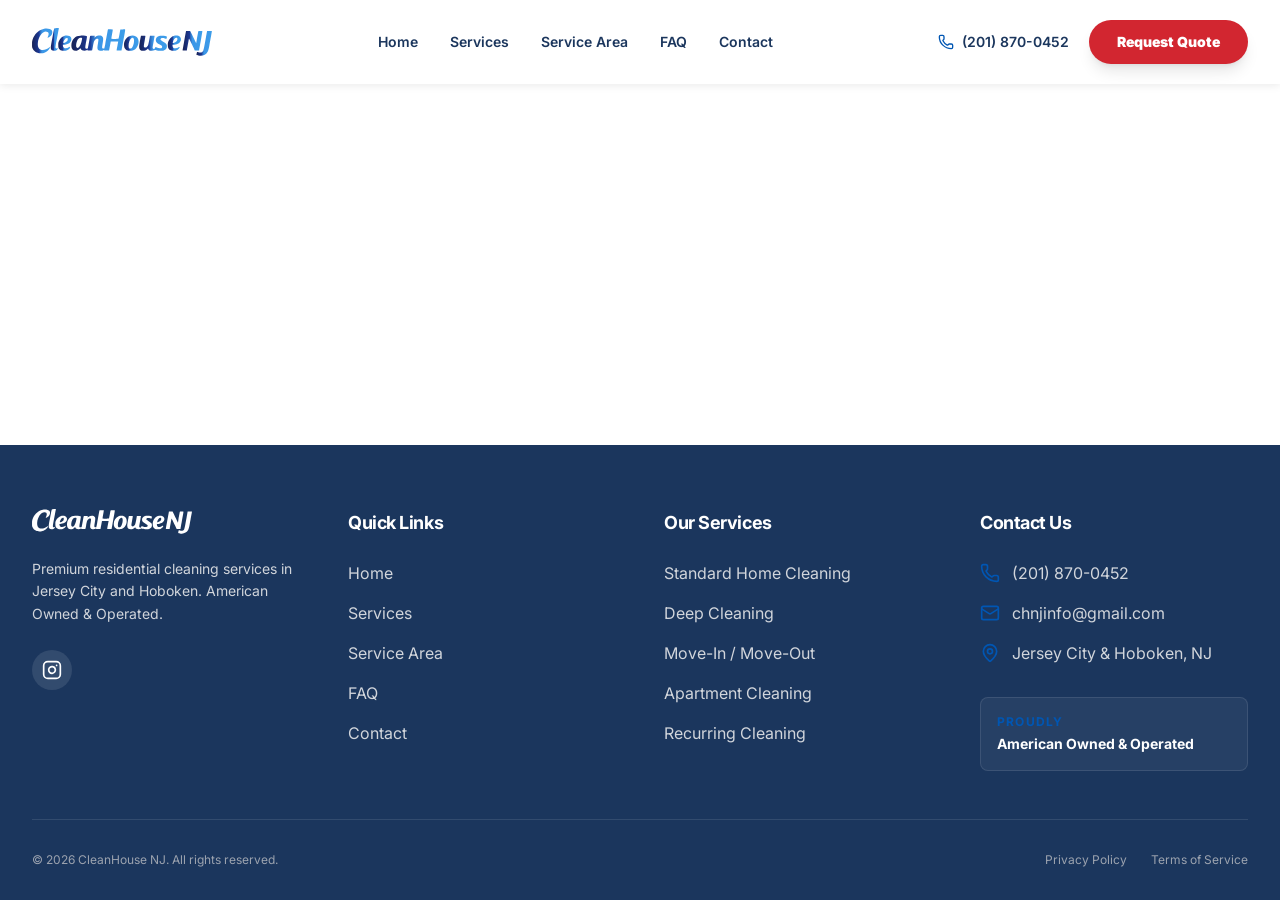
==== commit fafb5a7d: "UX Updates: 404 Redirection + Social Icons: IG Only" ====
--- a/index.html
+++ b/index.html
@@ -60,10 +60,20 @@
         }
       }
     </script>
-    <script type="module" crossorigin src="/assets/index-wDDvgfU0.js"></script>
+    <script type="module" crossorigin src="/assets/index-tk4CLt7n.js"></script>
     <link rel="stylesheet" crossorigin href="/assets/index-BOdm_8uL.css">
   </head>
   <body>
+    <!-- SPA redirect restore (GitHub Pages 404 fix) -->
+    <script>
+      (function(){
+        var r = sessionStorage.redirect;
+        delete sessionStorage.redirect;
+        if (r && r !== location.pathname) {
+          history.replaceState(null, null, r);
+        }
+      })();
+    </script>
     <div id="root"></div>
   </body>
 </html>
